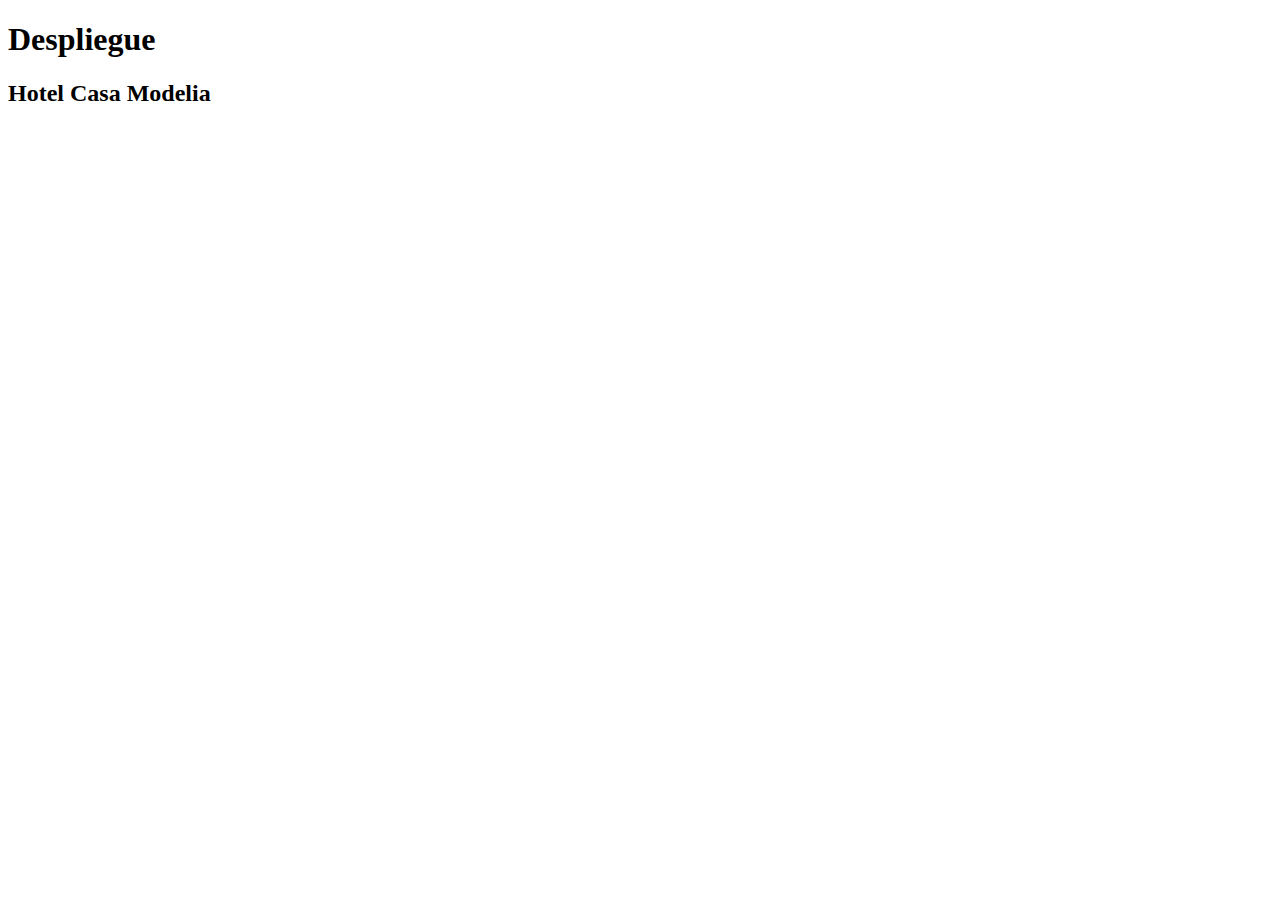
==== public/index.html @ 68ad9c8f "second despliegue" ====
<!DOCTYPE html>
<html lang="en">
<head>
    <meta charset="UTF-8">
    <meta name="viewport" content="width=device-width, initial-scale=1.0">
    <title>Document</title>
</head>
<body>
    <div>
        <h1>
            Despliegue
        </h1>
        <h2>Hotel Casa Modelia</h2>
    </div>
</body>
</html>
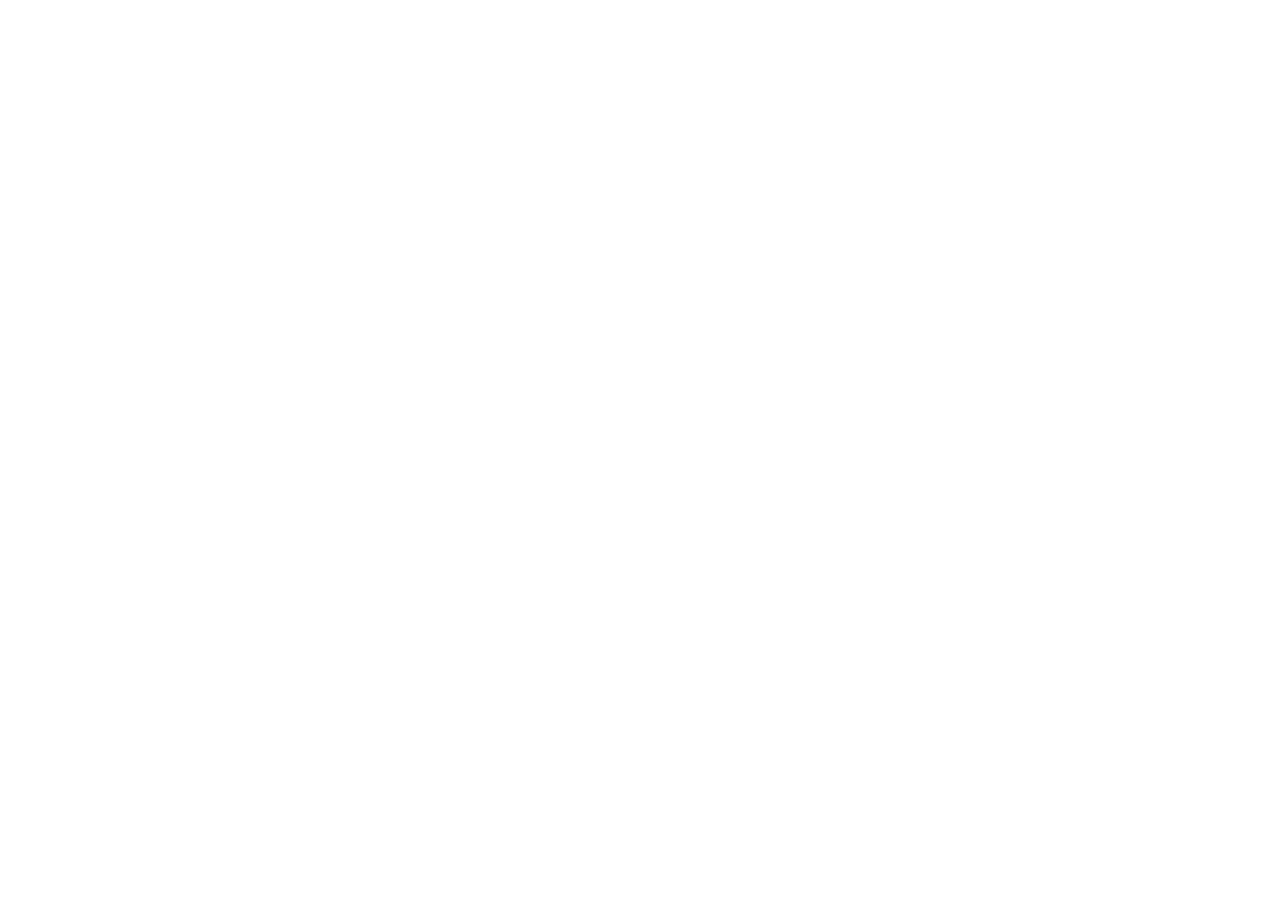
==== commit 2ced219e: "third deploy" ====
--- a/public/index.html
+++ b/public/index.html
@@ -1,16 +1,15 @@
 <!DOCTYPE html>
 <html lang="en">
-<head>
-    <meta charset="UTF-8">
-    <meta name="viewport" content="width=device-width, initial-scale=1.0">
-    <title>Document</title>
-</head>
-<body>
-    <div>
-        <h1>
-            Despliegue
-        </h1>
-        <h2>Hotel Casa Modelia</h2>
-    </div>
-</body>
-</html>+  <head>
+    <meta charset="UTF-8" />
+    <link rel="icon" type="image/svg+xml" href="/vite.svg" />
+    <meta name="viewport" content="width=device-width, initial-scale=1.0" />
+    <title>Vite + React</title>
+    <script type="module" crossorigin src="/assets/index-e92ae01e.js"></script>
+    <link rel="stylesheet" href="/assets/index-d526a0c5.css">
+  </head>
+  <body>
+    <div id="root"></div>
+    
+  </body>
+</html>
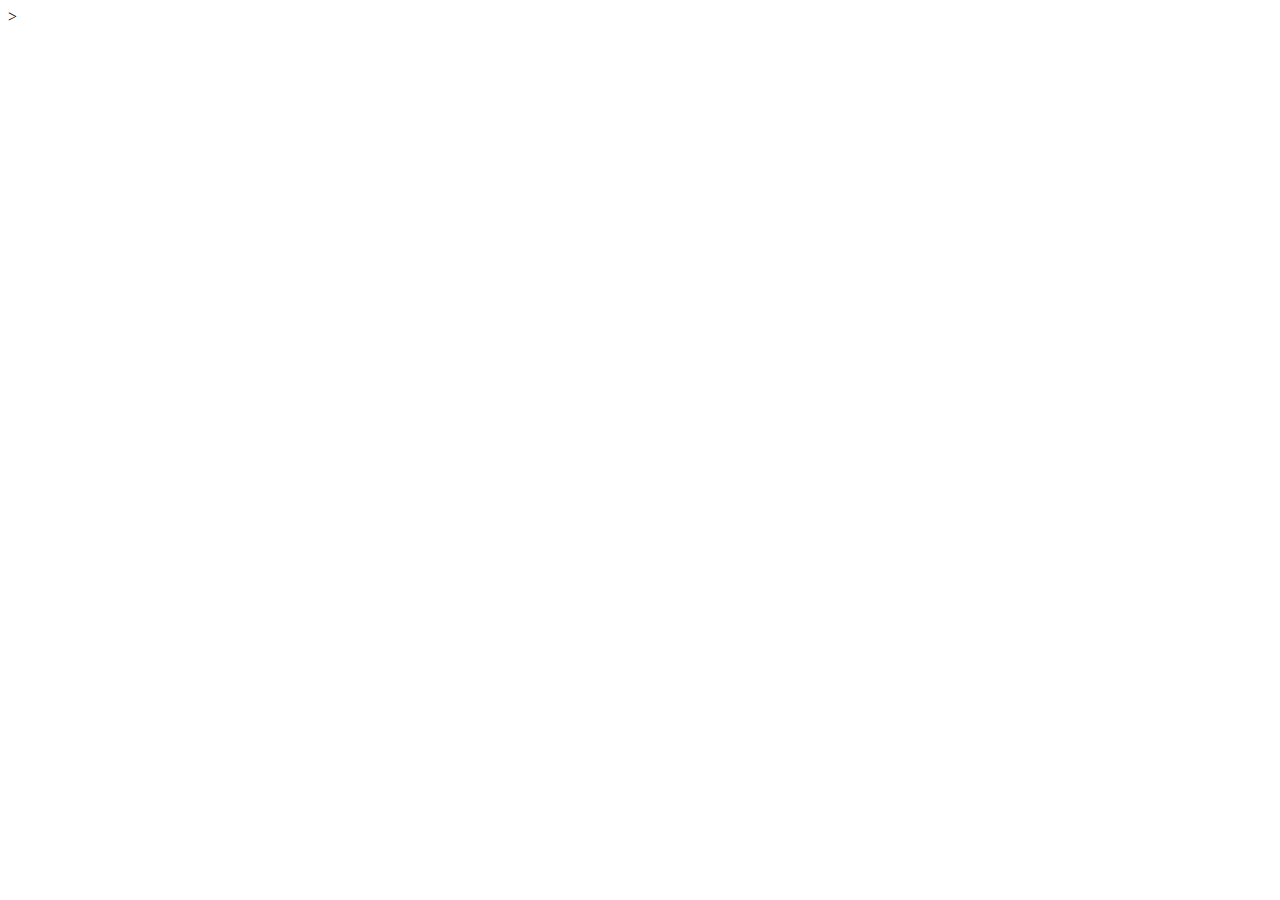
==== commit 76858c97: "deploy page inicial" ====
--- a/public/index.html
+++ b/public/index.html
@@ -2,14 +2,15 @@
 <html lang="en">
   <head>
     <meta charset="UTF-8" />
-    <link rel="icon" type="image/svg+xml" href="/vite.svg" />
     <meta name="viewport" content="width=device-width, initial-scale=1.0" />
-    <title>Vite + React</title>
-    <script type="module" crossorigin src="/assets/index-e92ae01e.js"></script>
-    <link rel="stylesheet" href="/assets/index-d526a0c5.css">
+    <title>HCM</title>
+    <link rel="icon" type="image/png" href="/assets/logoHotelCasaModelia-7e107215.png" />
+    <link rel="stylesheet" href="./bootstrap/dist/css/bootstrap.min.css" />
+    <script type="module" crossorigin src="/assets/index-8f48ee79.js"></script>
+    <link rel="stylesheet" href="/assets/index-8fa56b93.css">
   </head>
   <body>
-    <div id="root"></div>
+    <div id="root" class="container-fluid d-flex"></div>></div>
     
   </body>
 </html>
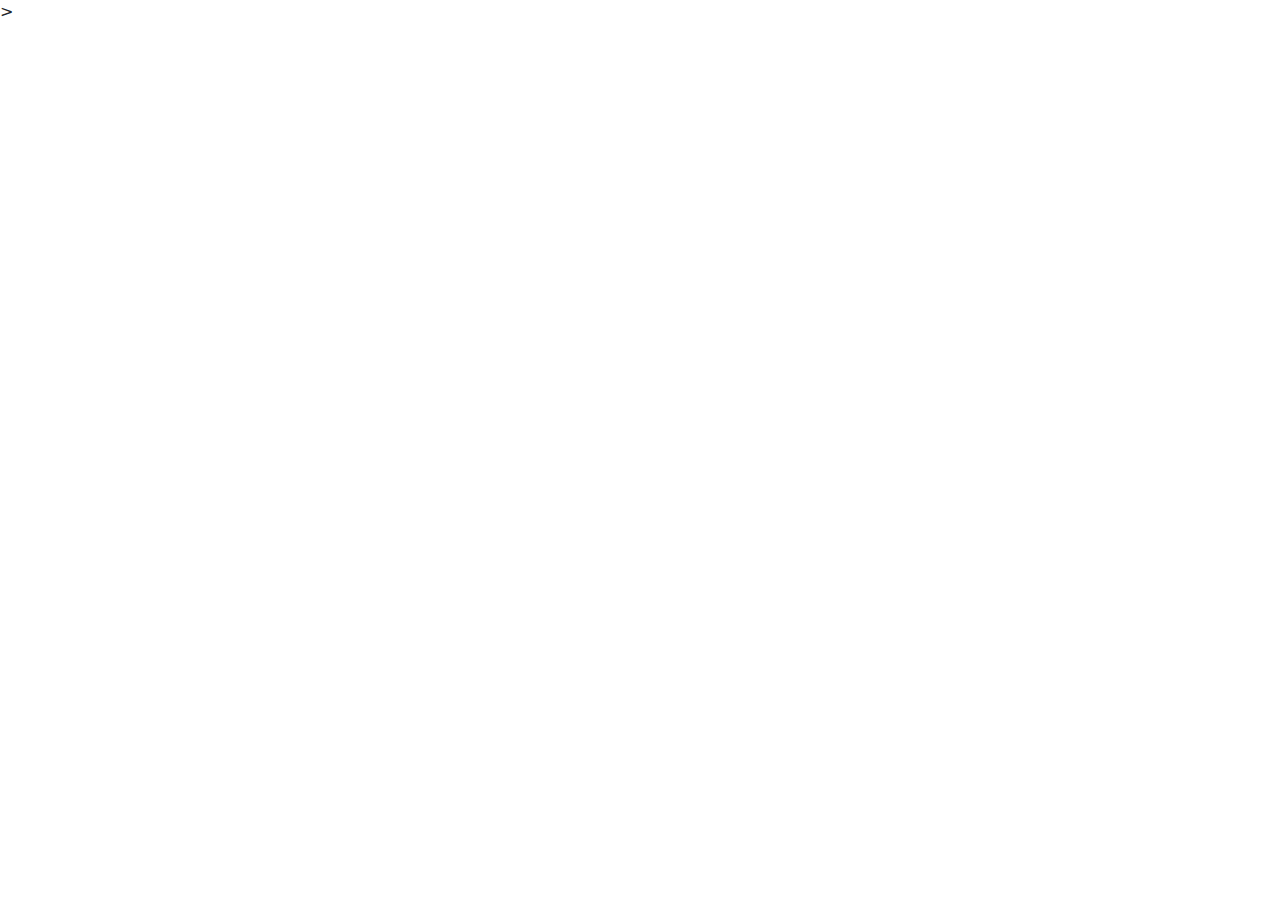
==== commit 83db12a2: "primera version con el boton de whatsApp" ====
--- a/public/index.html
+++ b/public/index.html
@@ -1,13 +1,26 @@
 <!DOCTYPE html>
 <html lang="en">
   <head>
+    <!-- Google tag (gtag.js) -->
+<script async src="https://www.googletagmanager.com/gtag/js?id=G-NCHCVW3K9C"></script>
+<script>
+  window.dataLayer = window.dataLayer || [];
+  function gtag(){dataLayer.push(arguments);}
+  gtag('js', new Date());
+
+  gtag('config', 'G-NCHCVW3K9C');
+</script>
+  <!-- Google tag (gtag.js) -->
     <meta charset="UTF-8" />
     <meta name="viewport" content="width=device-width, initial-scale=1.0" />
     <title>HCM</title>
     <link rel="icon" type="image/png" href="/assets/logoHotelCasaModelia-7e107215.png" />
     <link rel="stylesheet" href="./bootstrap/dist/css/bootstrap.min.css" />
-    <script type="module" crossorigin src="/assets/index-8f48ee79.js"></script>
-    <link rel="stylesheet" href="/assets/index-8fa56b93.css">
+    <link rel="stylesheet" href="https://cdn.jsdelivr.net/npm/bootstrap@5.3.0/dist/css/bootstrap.min.css">
+
+
+    <script type="module" crossorigin src="/assets/index-cf252579.js"></script>
+    <link rel="stylesheet" href="/assets/index-7af65f8c.css">
   </head>
   <body>
     <div id="root" class="container-fluid d-flex"></div>></div>
